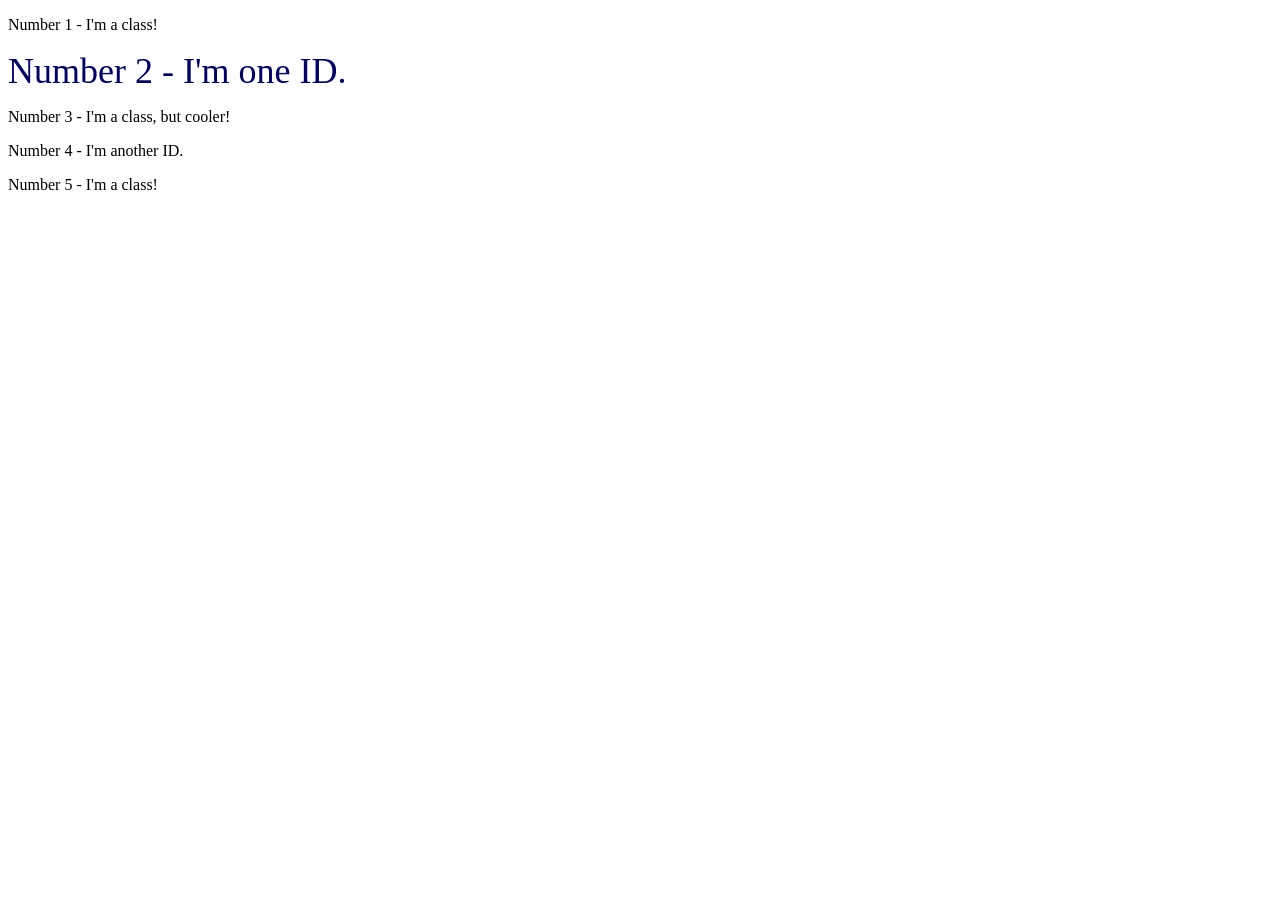
==== foundations/intro-to-css/02-class-id-selectors/index.html @ 12686826 "1st attempt at exercise 2 This is my first attempt at exercise 2. Let's find the problems." ====
<!DOCTYPE html>
<html lang="en">
  <head>
    <meta charset="UTF-8">
    <meta http-equiv="X-UA-Compatible" content="IE=edge">
    <meta name="viewport" content="width=device-width, initial-scale=1.0">
    <title>Class and ID Selectors</title>
    <link rel="stylesheet" href="style.css">
  </head>
  <body>
    <p class="light-red" "font">Number 1 - I'm a class!</p>
    <div id="blue-big-font">Number 2 - I'm one ID.</div>
    <p class="light-red" "font" "font-size">Number 3 - I'm a class, but cooler!</p>
    <div id="light-green-font-bold">Number 4 - I'm another ID.</div>
    <p class="light-red" "font">Number 5 - I'm a class!</p>
  </body>
</html>
---- foundations/intro-to-css/02-class-id-selectors/style.css ----
/* Add CSS Styling */

.light-red.font {
	background-color: rgb(70, 0, 0);
	font-family: Verdana, "DejaVu Sans", sans-serif;
}

#blue-big-font {
	color: rgb(0, 0, 100);
	font-size: 36px;
}

.font-size {
	font-size: 24px;
}

#light-green-font-size-bold {
	background-color: rgb(0, 55, 0);
	font-size: 24px;
	font-weight: bold;
}
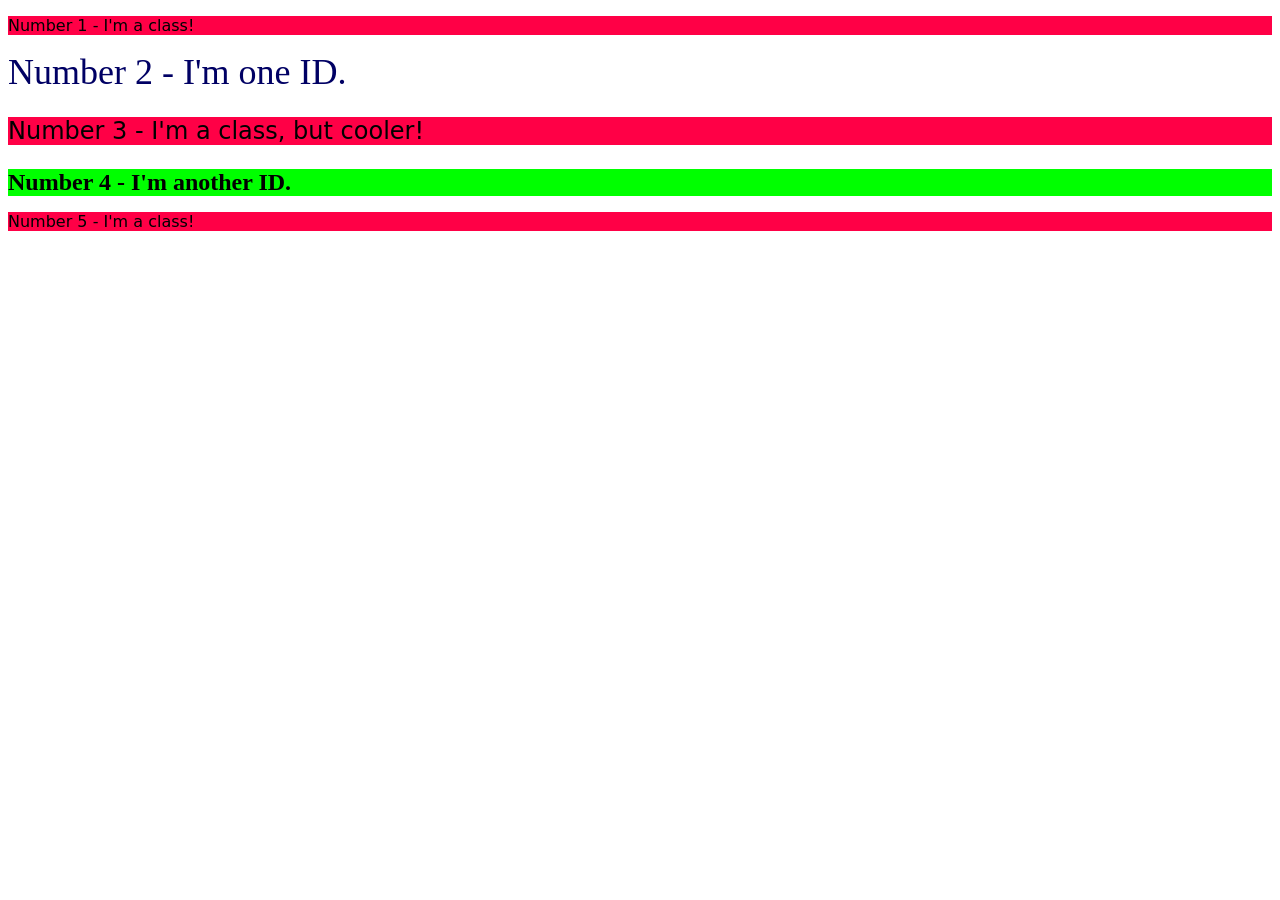
==== commit 91809e7f: "Added a chain selector to the third element, made 4th an ID." ====
--- a/foundations/intro-to-css/02-class-id-selectors/index.html
+++ b/foundations/intro-to-css/02-class-id-selectors/index.html
@@ -8,10 +8,10 @@
     <link rel="stylesheet" href="style.css">
   </head>
   <body>
-    <p class="light-red" "font">Number 1 - I'm a class!</p>
+    <p class="light-red-bckrd">Number 1 - I'm a class!</p>
     <div id="blue-big-font">Number 2 - I'm one ID.</div>
-    <p class="light-red" "font" "font-size">Number 3 - I'm a class, but cooler!</p>
-    <div id="light-green-font-bold">Number 4 - I'm another ID.</div>
-    <p class="light-red" "font">Number 5 - I'm a class!</p>
+    <p class="light-red-bckrd font-size">Number 3 - I'm a class, but cooler!</p>
+    <div id="light-green-bckrd-bold">Number 4 - I'm another ID.</div>
+    <p class="light-red-bckrd">Number 5 - I'm a class!</p>
   </body>
 </html>
--- a/foundations/intro-to-css/02-class-id-selectors/style.css
+++ b/foundations/intro-to-css/02-class-id-selectors/style.css
@@ -1,7 +1,7 @@
 /* Add CSS Styling */
 
-.light-red.font {
-	background-color: rgb(70, 0, 0);
+.light-red-bckrd {
+	background-color: rgb(255, 0, 70);
 	font-family: Verdana, "DejaVu Sans", sans-serif;
 }
 
@@ -10,12 +10,12 @@
 	font-size: 36px;
 }
 
-.font-size {
+.light-red-bckrd.font-size {
 	font-size: 24px;
 }
 
-#light-green-font-size-bold {
-	background-color: rgb(0, 55, 0);
+#light-green-bckrd-bold {
+	background-color: rgb(0, 255, 0);
 	font-size: 24px;
 	font-weight: bold;
 }
